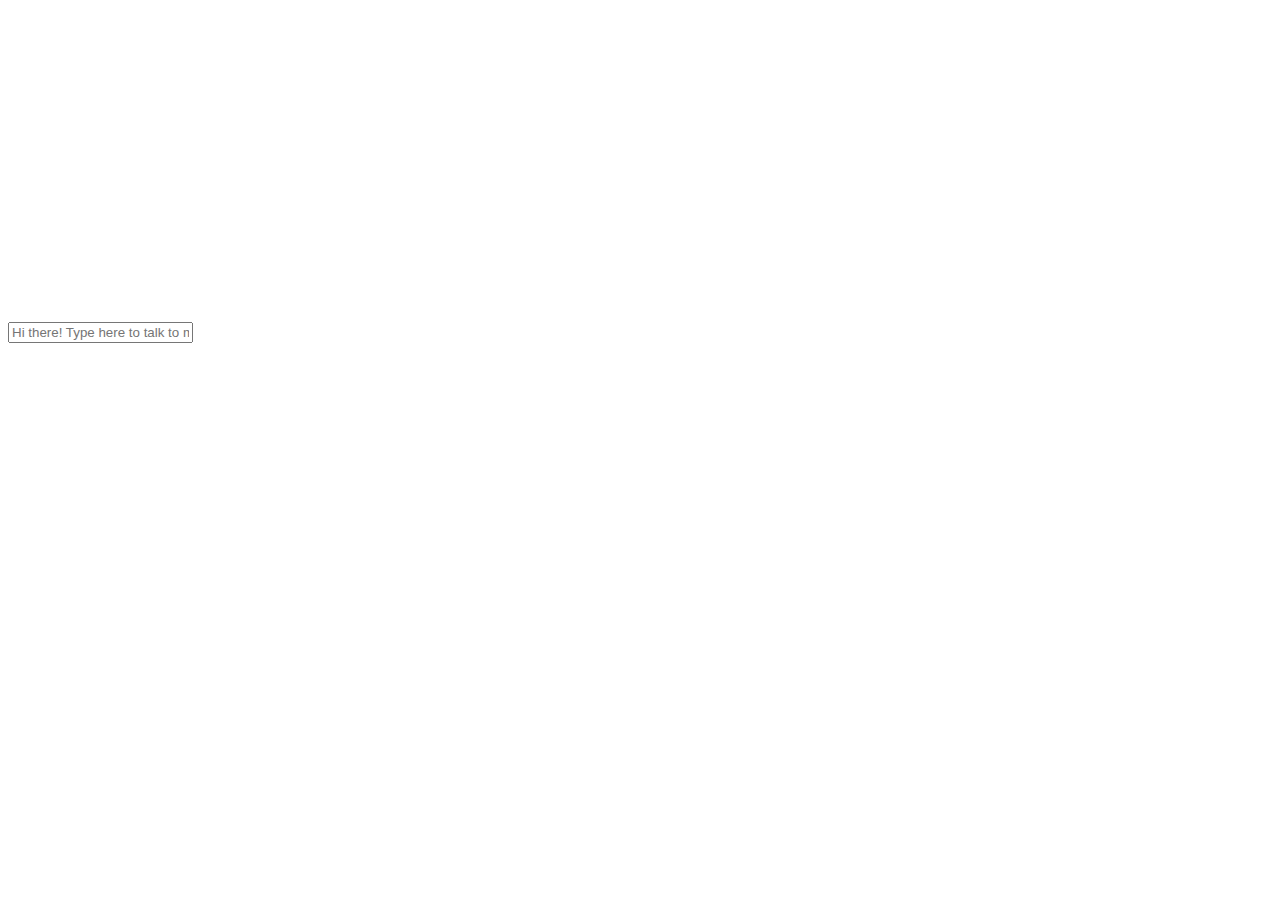
==== templates/index.html @ 6a1746d5 "index.html" ====
<!DOCTYPE html>
<html>
  <head>
    <link rel="stylesheet" type="text/css" href="../static/style.css" />
  </head>

  <body>
    <div id="chatborder">
      <p id="chatlog9" class="chatlog">&nbsp;</p>
      <p id="chatlog8" class="chatlog">&nbsp;</p>
      <p id="chatlog7" class="chatlog">&nbsp;</p>
      <p id="chatlog6" class="chatlog">&nbsp;</p>
      <p id="chatlog5" class="chatlog">&nbsp;</p>
      <p id="chatlog4" class="chatlog">&nbsp;</p>
      <p id="chatlog3" class="chatlog">&nbsp;</p>
      <p id="chatlog2" class="chatlog">&nbsp;</p>
      <p id="chatlog1" class="chatlog">&nbsp;</p>
      <input
        type="text"
        name="chat"
        id="chatbox"
        placeholder="Hi there! Type here to talk to me."
        onfocus="placeHolder()"
      />
    </div>
  </body>
</html>
<script>
  var messages = [], //array that hold the record of each string in chat
    lastUserMessage = "", //keeps track of the most recent input string from the user
    botMessage = "", //var keeps track of what the chatbot is going to say
    botName = "Chattingbot"; //name of the chatbot
  function chatbotResponse(message) {
    const formData = new FormData();
    formData.append("message", message);
    fetch("/predict", {
      method: "POST",
      body: formData,
    })
      .then(async (response) => {
        if (response.status == 200) {
          return response;
        } else if (response.status == 413) {
          throw Error("This is 413 error");
        } else {
          throw Error((await response.clone().json()).message);
        }
      })
      .then((response) => response.json())
      .then((data) => {
        //console.log(data.bot_msg);
        botMessage = data.bot_msg;
        messages.push("<b>" + botName + ":</b> " + botMessage);
        Speech(botMessage);
        for (var i = 1; i < 10; i++) {
          if (messages.length > 10) messages.shift();
          if (messages[messages.length - i])
            document.getElementById("chatlog" + i).innerHTML =
              messages[messages.length - i];
        }
      })
      .catch((e) => {
        console.log(e);
      });
  }

  function newEntry() {
    if (document.getElementById("chatbox").value != "") {
      lastUserMessage = document.getElementById("chatbox").value;
      document.getElementById("chatbox").value = "";
      messages.push("<b>User : </b>" + lastUserMessage);
      for (var i = 1; i < 10; i++) {
        if (messages.length > 10) messages.shift();
        if (messages[messages.length - i])
          document.getElementById("chatlog" + i).innerHTML =
            messages[messages.length - i];
      }
      chatbotResponse(lastUserMessage);
    }
  }

  function Speech(say) {
    console.log(messages);
  }

  //runs the keypress() function when a key is pressed
  document.onkeypress = keyPress;
  //if the key pressed is 'enter' runs the function newEntry()
  function keyPress(e) {
    var x = e || window.event;
    var key = x.keyCode || x.which;
    if (key == 13 || key == 3) {
      //runs this function when enter is pressed
      newEntry();
    }
  }

  //clears the placeholder text ion the chatbox
  //this function is set to run when the users brings focus to the chatbox, by clicking on it
  function placeHolder() {
    document.getElementById("chatbox").placeholder = "";
  }
</script>
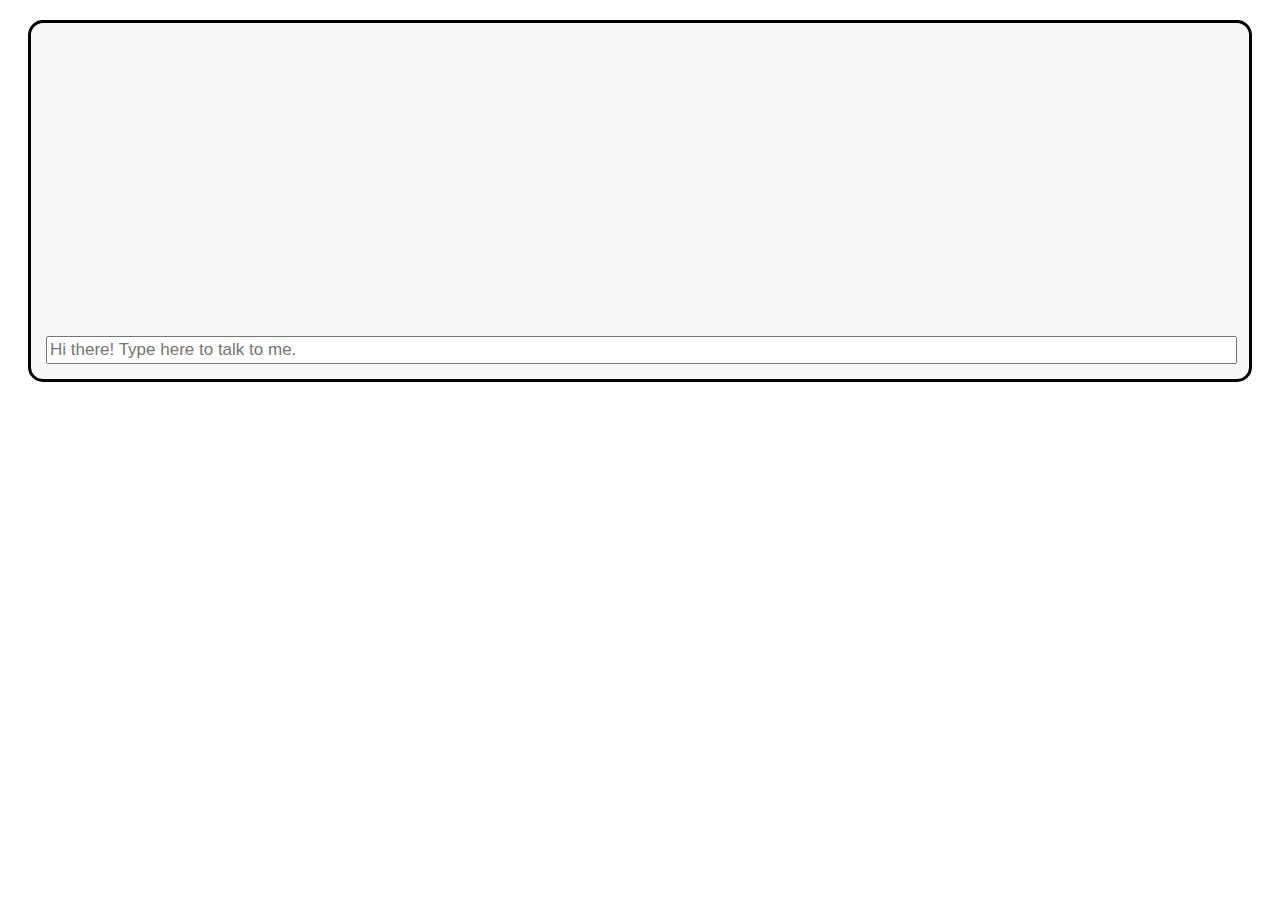
==== commit 97c30b9f: "tts" ====
--- a/templates/index.html
+++ b/templates/index.html
@@ -26,10 +26,11 @@
   </body>
 </html>
 <script>
-  var messages = [], //array that hold the record of each string in chat
-    lastUserMessage = "", //keeps track of the most recent input string from the user
-    botMessage = "", //var keeps track of what the chatbot is going to say
-    botName = "Chattingbot"; //name of the chatbot
+  var messages = [],
+    lastUserMessage = "",
+    botMessage = "",
+    botName = "Chattingbot";
+
   function chatbotResponse(message) {
     const formData = new FormData();
     formData.append("message", message);
@@ -51,13 +52,32 @@
         //console.log(data.bot_msg);
         botMessage = data.bot_msg;
         messages.push("<b>" + botName + ":</b> " + botMessage);
-        Speech(botMessage);
+        //Speech(botMessage);
         for (var i = 1; i < 10; i++) {
           if (messages.length > 10) messages.shift();
           if (messages[messages.length - i])
             document.getElementById("chatlog" + i).innerHTML =
               messages[messages.length - i];
         }
+      })
+      .catch((e) => {
+        console.log(e);
+      });
+  }
+
+  function Speech(say) {
+    console.log(messages);
+    const formData = new FormData();
+    formData.append("message", say);
+    fetch("/read", {
+      method: "POST",
+      body: formData,
+    })
+      .then((response) => response.json())
+      .then((response) => response.blob())
+      .then((blob) => URL.createObjectURL(blob))
+      .then((audioURL) => {
+        //추후 구현
       })
       .catch((e) => {
         console.log(e);
@@ -79,10 +99,6 @@
     }
   }
 
-  function Speech(say) {
-    console.log(messages);
-  }
-
   //runs the keypress() function when a key is pressed
   document.onkeypress = keyPress;
   //if the key pressed is 'enter' runs the function newEntry()
--- a/static/style.css
+++ b/static/style.css
@@ -0,0 +1,55 @@
+HTML CSS JSResult EDIT ON body {
+    font: 15px arial, sans-serif;
+    background-color: #d9d9d9;
+    padding-top: 15px;
+    padding-bottom: 15px;
+}
+
+#bodybox {
+    margin: auto;
+    max-width: 550px;
+    font: 15px arial, sans-serif;
+    background-color: white;
+    border-style: solid;
+    border-width: 1px;
+    padding-top: 20px;
+    padding-bottom: 25px;
+    padding-right: 25px;
+    padding-left: 25px;
+    box-shadow: 5px 5px 5px grey;
+    border-radius: 15px;
+}
+
+#chatborder {
+    border-style: solid;
+    background-color: #f6f9f6;
+    border-width: 3px;
+    margin-top: 20px;
+    margin-bottom: 20px;
+    margin-left: 20px;
+    margin-right: 20px;
+    padding-top: 10px;
+    padding-bottom: 15px;
+    padding-right: 20px;
+    padding-left: 15px;
+    border-radius: 15px;
+}
+
+.chatlog {
+    font: 15px arial, sans-serif;
+}
+
+#chatbox {
+    font: 17px arial, sans-serif;
+    height: 22px;
+    width: 100%;
+}
+
+h1 {
+    margin: auto;
+}
+
+pre {
+    background-color: #f0f0f0;
+    margin-left: 20px;
+}